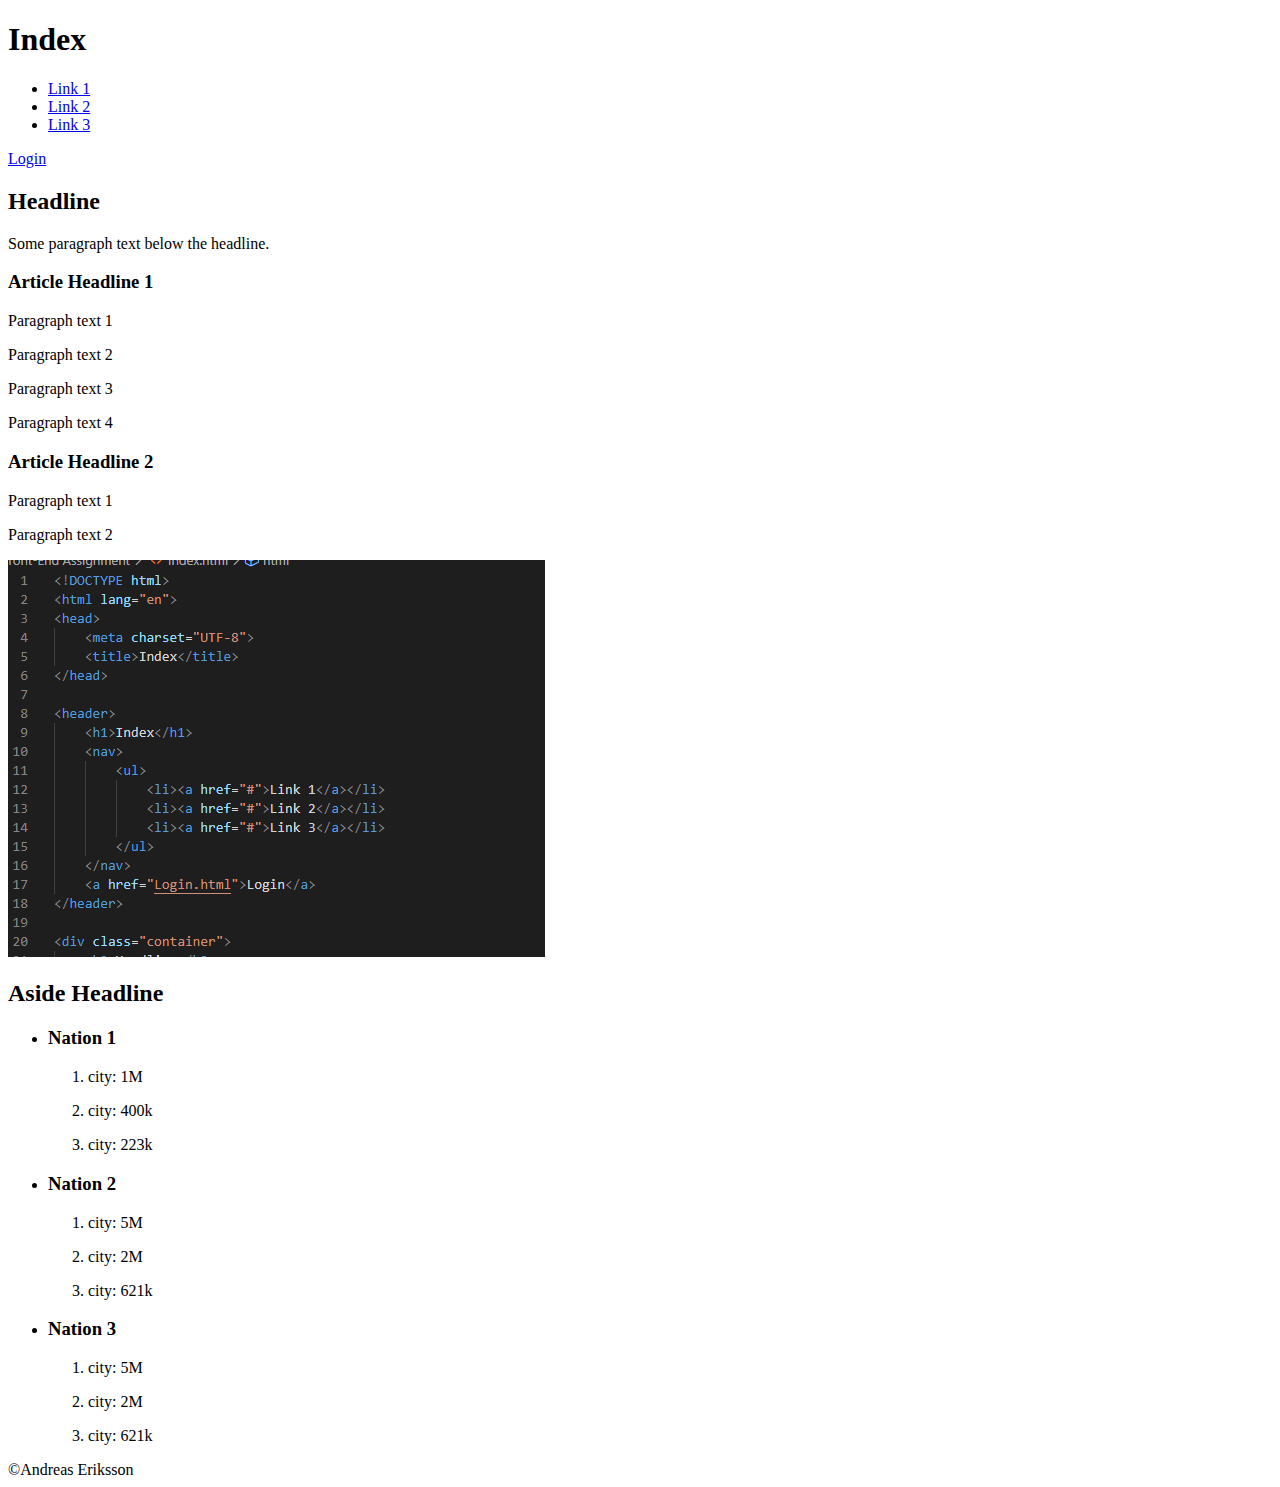
==== Index.html @ 65904c62 "first commit" ====
<!DOCTYPE html>
<html lang="en">
<head>
    <meta charset="UTF-8">
    <title>Index</title>
</head>

<header>
    <h1>Index</h1>
    <nav>
        <ul>
            <li><a href="#">Link 1</a></li>
            <li><a href="#">Link 2</a></li>
            <li><a href="#">Link 3</a></li>
        </ul>
    </nav>
    <a href="Login.html">Login</a>
</header>

<div class="container">
    <h2>Headline</h2>
    <p>Some paragraph text below the headline.</p>
    <article>
        <h3>Article Headline 1</h3>
        <p>Paragraph text 1</p>
        <p>Paragraph text 2</p>
        <p>Paragraph text 3</p>
        <p>Paragraph text 4</p>
    </article>
    <article>
        <h3>Article Headline 2</h3>
        <p>Paragraph text 1</p>
        <p>Paragraph text 2</p>
        <img src="code.png" alt="Code from this pages html code">
    </article>
</div>

<aside>
    <h2>Aside Headline</h2>
    <ul>
        <li>
            <h3>Nation 1</h3>
            <ol>
                <li><p>city: 1M</p></li>
                <li><p>city: 400k</p></li>
                <li><p>city: 223k</p></li>
            </ol>
        </li>
        <li>
            <h3>Nation 2</h3>
            <ol>
                <li><p>city: 5M</p></li>
                <li><p>city: 2M</p></li>
                <li><p>city: 621k</p></li>
            </ol>
        </li>
        <li>
            <h3>Nation 3</h3>
            <ol>
                <li><p>city: 5M</p></li>
                <li><p>city: 2M</p></li>
                <li><p>city: 621k</p></li>
            </ol>
        </li>
    </ul>
</aside>

<footer>
    &copy;Andreas Eriksson
</footer>
</html>
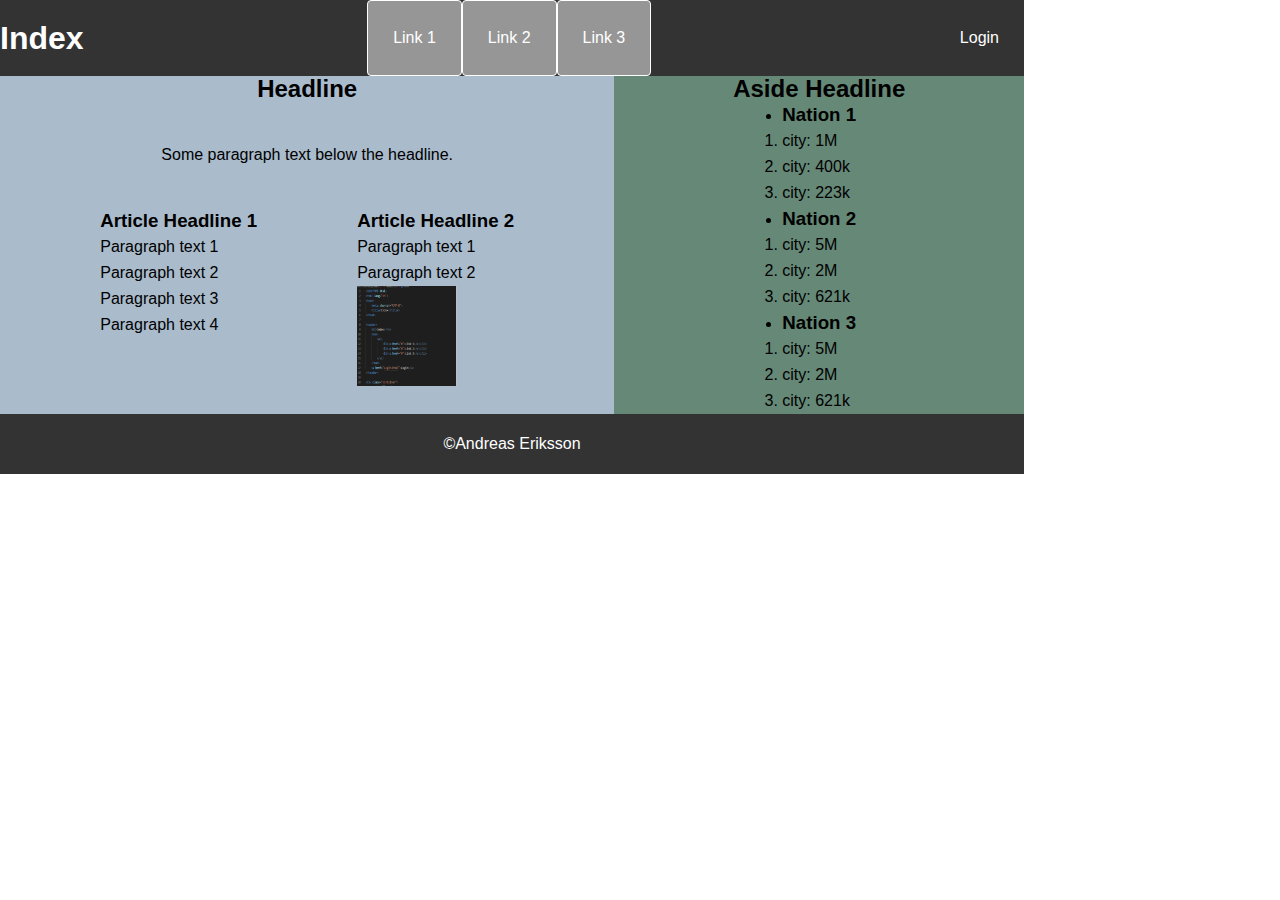
==== commit 9ee80db8: "Finished code...slightly dissapointed over it" ====
--- a/Index.html
+++ b/Index.html
@@ -3,12 +3,14 @@
 <head>
     <meta charset="UTF-8">
     <title>Index</title>
+    <link rel="stylesheet" href="mystyle.css">
 </head>
+<body class="index-body">
 
 <header>
     <h1>Index</h1>
-    <nav>
-        <ul>
+    <nav class="nav">
+        <ul class="links" id="buttons">
             <li><a href="#">Link 1</a></li>
             <li><a href="#">Link 2</a></li>
             <li><a href="#">Link 3</a></li>
@@ -17,9 +19,11 @@
     <a href="Login.html">Login</a>
 </header>
 
-<div class="container">
+<div class="left">
     <h2>Headline</h2>
+    <div class="break"></div>
     <p>Some paragraph text below the headline.</p>
+    <div class="break"></div>
     <article>
         <h3>Article Headline 1</h3>
         <p>Paragraph text 1</p>
@@ -35,8 +39,9 @@
     </article>
 </div>
 
-<aside>
+<aside class="right">
     <h2>Aside Headline</h2>
+    <div class="break"></div>
     <ul>
         <li>
             <h3>Nation 1</h3>
@@ -68,4 +73,5 @@
 <footer>
     &copy;Andreas Eriksson
 </footer>
+</body>
 </html>--- a/mystyle.css
+++ b/mystyle.css
@@ -0,0 +1,113 @@
+
+* 
+{
+    margin: 0;
+    padding: 0;
+}
+
+body
+{
+    background-color: #ffffff;
+    line-height: 26px;
+    width: 1024px;
+    font-family: arial, sans-serif;
+}
+
+.index-body
+{
+    display: flex;
+    flex-wrap: wrap;
+    align-content: space-between;
+    justify-content: space-between;
+}
+header 
+{
+    background-color: #333333;
+    color: #ffffff;
+    display: flex;
+    justify-content: space-between;
+    align-items: center;
+    line-height: 60px;
+    width: 100%
+}
+a 
+{
+    color: #fff;
+    text-decoration: none;
+    padding: 7px 25px;
+    display: inline-block;
+}
+
+.login
+{
+    background-color: #abc;
+    width: 100%;
+    padding-top: 20px;
+    padding-bottom: 20px;
+}
+
+.left
+{
+    display: flex;
+    flex-flow: row wrap;
+    justify-content: center;
+    background-color: #abc;
+    width: 60%;
+}
+.right
+{
+    display: flex;
+    flex-flow: row wrap;
+    justify-content: center;
+    background-color: #687;
+    width: 40%;
+}
+
+footer 
+{
+    background: #333333;
+    color: #ffffff;
+    display: flex;
+    justify-content: center;
+    line-height: 60px;
+    width: 100%
+}
+img
+{
+    width: 100px;
+    height: 100px
+}
+#buttons li
+{
+    float: left;
+    list-style: none;
+    text-align: center;
+    background-color: #969696;
+    border-radius: 4px;
+    border: 1px solid #ffffff;
+}
+.break 
+{
+    flex-basis: 100%;
+    height: 0;
+}
+article
+{
+    margin-right: 50px;
+    margin-left: 50px;
+}
+
+.login-text
+{
+    display: flex;
+    align-items:flex-start;
+    justify-content:baseline;
+    margin-left: 22.4%;
+}
+
+form
+{
+    display: flex;
+    align-items: center;
+    justify-content: center;
+}